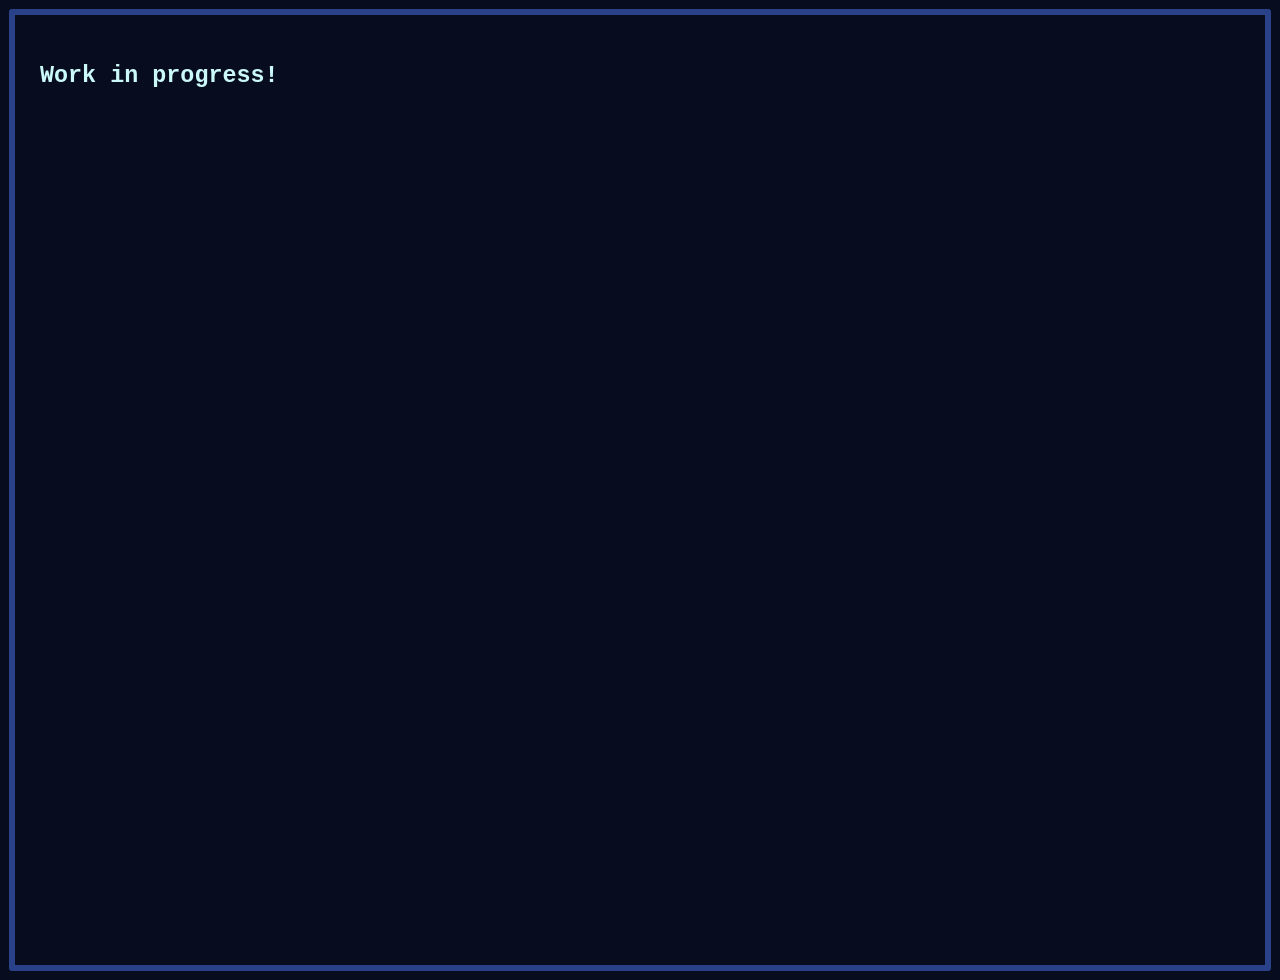
==== wayfinders.html @ 1b0aa757 "First Update Added "Log Entries" for my youtube, Itch, and Wayfinders game (Which links to summary o" ====
<html>
    <head>
    <meta charset="UTF-8">
    <meta name="viewport" content="width=device-width, initial-scale=1.0">
    
    <title>About Wayfinders</title>

    <link rel="stylesheet" href="style.css">
  </head>


    <body>

        <div = class ="log">

            <div = class = "about_page_text">
                <h3>
                    Work in progress!
                </h3>

                <iframe frameborder="0" src="https://itch.io/embed/4932967?border_width=6&amp;bg_color=070d1f&amp;fg_color=cbf9f9&amp;link_color=cbf9f9&amp;border_color=294189" width="560" height="175"><a href="https://warren-peace.itch.io/wayfinders">Wayfinders by WarrenPeace, loaka, Ghostly Green</a></iframe>


            </div>

        </div>

    </body>














































</html>
---- style.css ----
body 
{
  background-color: #070d1f;
  color: White;
  font-family: "Didact Gothic", sans-serif;
  font-weight: 400;
  font-style: normal;
  margin: 0;
  min-height: 100vh;
  display: flex;
  flex-direction: column;
}






.title 
{
  position: relative;
  background-color: black;
  width: 100%;
  height: auto;
  text-align: center;
}   

/* Shiplog stuff below*/
.log
{
  flex: 1 1 auto;
  position: relative;
  overflow: hidden;
  min-height: 200px;
  
  
  padding: 40px;
  outline: 6px solid #294189;
  outline-offset: -15px;
  border-radius: 12px;
  scrollbar-width: none;
  -ms-overflow-style: none;
  min-height: 100vh;
}
.logentry 
{
  position: absolute;
  background-color: #858585;
  top: 0;
  left: 0;
  width: 175px;
  height: 225px;
  padding: 0px;
  
  transition: all 0.3s ease;
  box-shadow: 0 4px 12px rgba(0,0,0,0.4);
}
.logentry-text 
{
  overflow: hidden;

  text-align: center;
  font-family: monospace;
  color: rgb(19, 19, 19);
  font-size: 1.5rem;
  font-weight: bold;
  height: 25%;
  display: grid;
  place-items: center;
}
.logentry-img 
{
  position: relative;
  overflow: hidden;
  bottom: 4px;
  left: 4px;
  right: 0;
  width: 95%;
  height: 75%;
  object-fit: contain;
}


/* Logs */ 
.grey-entry-hover
{
  background-color: rgb(119, 119, 119)
}


.base 
{
  position: relative;
  bottom: 0;
  left: 0;
  right: 0;
  height: 20%;
  max-height: 100px;
  width: 100%;
  background-color: black;
  z-index: 1000;
}




/* About Pages */ 
.about_page_text
{
  overflow: hidden;
  color: #cbf9f9;
  font-family: monospace;
  font-size: 1.25rem;
}
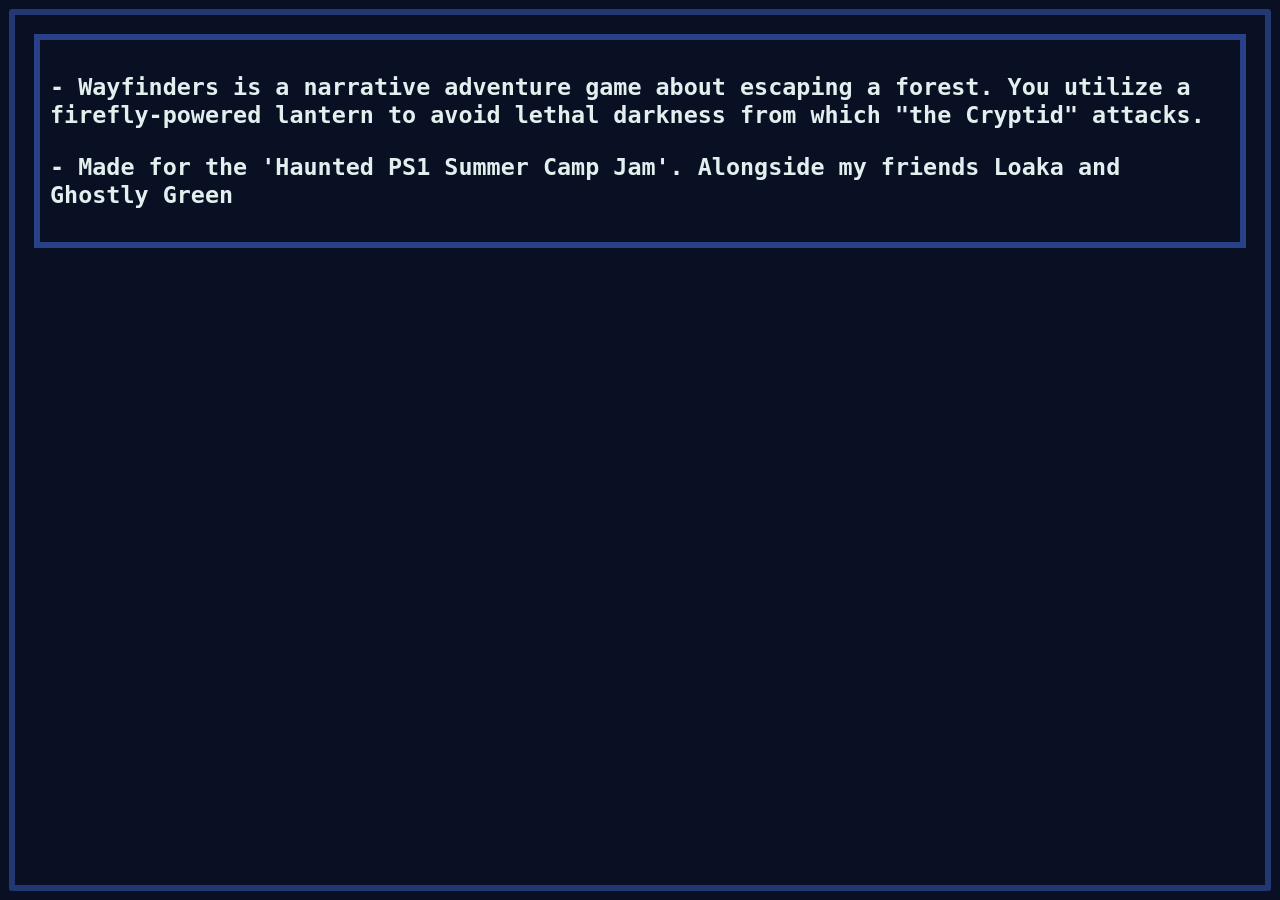
==== commit 94d62a16: "Small fix Fixed the log being not being navigatable" ====
--- a/wayfinders.html
+++ b/wayfinders.html
@@ -11,17 +11,30 @@
 
     <body>
 
-        <div = class ="log">
+        <div = class ="log_fake">
+
 
             <div = class = "about_page_text">
+
+
                 <h3>
-                    Work in progress!
+                    - Wayfinders is a narrative adventure game about escaping a forest. You utilize a firefly-powered lantern to avoid lethal darkness from which "the Cryptid" attacks. 
+                <h3>
+                <h3>
+                    - Made for the 'Haunted PS1 Summer Camp Jam'. Alongside my friends Loaka and Ghostly Green
                 </h3>
-
-                <iframe frameborder="0" src="https://itch.io/embed/4932967?border_width=6&amp;bg_color=070d1f&amp;fg_color=cbf9f9&amp;link_color=cbf9f9&amp;border_color=294189" width="560" height="175"><a href="https://warren-peace.itch.io/wayfinders">Wayfinders by WarrenPeace, loaka, Ghostly Green</a></iframe>
 
 
             </div>
+
+
+            <div = class = "simple_center_text">
+
+                <iframe frameborder="0" src="https://itch.io/embed/4932967?border_width=6&amp;bg_color=070d1f&amp;fg_color=cbf9f9&amp;link_color=cbf9f9&amp;border_color=294189" width="560" height="175"><a href="https://warren-peace.itch.io/wayfinders">Wayfinders by WarrenPeace, loaka, Ghostly Green</a></iframe>
+            
+                </div>
+
+            
 
         </div>
 
--- a/style.css
+++ b/style.css
@@ -1,6 +1,6 @@
 body 
 {
-  background-color: #070d1f;
+  background-color: #0a1024;
   color: White;
   font-family: "Didact Gothic", sans-serif;
   font-weight: 400;
@@ -11,36 +11,52 @@
   flex-direction: column;
 }
 
-
-
-
+.viewport
+{
+  width: 100vw;
+  height: 100vh;
+  overflow: auto;
+}
 
 
 .title 
 {
-  position: relative;
+  position: fixed;
   background-color: black;
   width: 100%;
   height: auto;
   text-align: center;
+  z-index: 10;
 }   
 
+
+
 /* Shiplog stuff below*/
+.log_Border
+{
+  flex: 1 1;
+  position: fixed;
+  top: 14%;
+  width: 94%;
+  height: 75%;
+
+  padding: 40px;
+  outline: 6px solid #233772;
+  outline-offset: -15px;
+  border-radius: 12px;
+
+  z-index: 1;
+  background-color: rgba(255, 255, 255, 0.0);
+
+  pointer-events: none;
+}
 .log
 {
   flex: 1 1 auto;
   position: relative;
-  overflow: hidden;
-  min-height: 200px;
+  height: 1500px;
+  width: 2000px;
   
-  
-  padding: 40px;
-  outline: 6px solid #294189;
-  outline-offset: -15px;
-  border-radius: 12px;
-  scrollbar-width: none;
-  -ms-overflow-style: none;
-  min-height: 100vh;
 }
 .logentry 
 {
@@ -61,9 +77,9 @@
 
   text-align: center;
   font-family: monospace;
-  color: rgb(19, 19, 19);
-  font-size: 1.5rem;
-  font-weight: bold;
+  color: rgb(0, 0, 0);
+  font-size: 1.4rem;
+  font-weight: normal;
   height: 25%;
   display: grid;
   place-items: center;
@@ -78,6 +94,8 @@
   width: 95%;
   height: 75%;
   object-fit: contain;
+
+  /*filter: grayscale(100%); */
 }
 
 
@@ -105,10 +123,53 @@
 
 
 /* About Pages */ 
+.log_fake
+{
+  flex: 1 1 auto;
+  outline: 6px solid #233772;
+  outline-offset: -15px;
+  border-radius: 12px;
+
+  padding: 40px;
+  display: flex;
+  flex-direction: column;
+  gap: 20px;
+}
+
+.simple_center_of_screen
+{
+  padding: 40px;
+  display: flex;
+  flex-direction: column;
+  gap: 20px;
+}
+
 .about_page_text
 {
   overflow: hidden;
-  color: #cbf9f9;
+  color: #e3eeee;
+
+  text-align: left;
   font-family: monospace;
   font-size: 1.25rem;
+
+  outline: 6px solid #294189;
+  padding: 10px;
+  
+}
+.simple_center_text
+{
+  text-align: center;
+}
+
+.about_page_top
+{
+  display: flex;
+  flex-direction: row-reverse;
+}
+
+.about_page_img_border
+{
+  outline: 6px solid #294189;
+  padding: 10px;
 }
